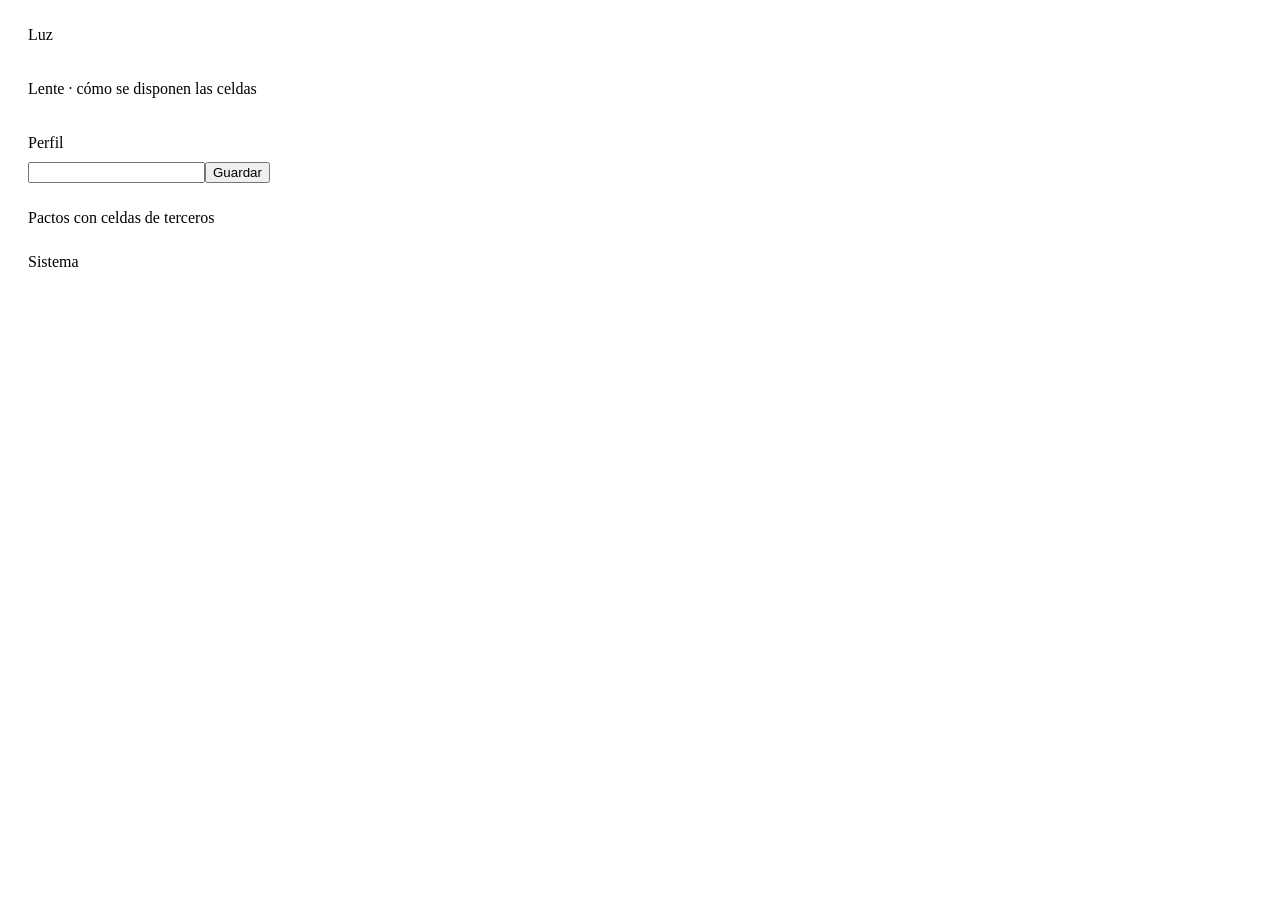
==== apps/ajustes.html @ 93cde202 "Add Hueb-OS Mirage: standalone shell with own bootloader Mirage shares only Kernel.js with the Hueb-" ====
<!doctype html>
<html><head><meta charset="utf-8"><title>Ajustes</title>
<script type="application/json" id="wos-manifest">
{ "id": "config", "name": "Ajustes", "version": "0.2.0",
  "icon": "<svg xmlns='http://www.w3.org/2000/svg' viewBox='0 0 24 24'><path d='M4 7h9M19 7h1M4 17h1M11 17h9'/><circle cx='16' cy='7' r='2.5'/><circle cx='8' cy='17' r='2.5'/></svg>",
  "category": "sistema", "description": "Luz, lente, perfil y pactos con las celdas",
  "keywords": ["configuración", "tema", "luz", "permisos", "usuario"], "permissions": ["system.config"],
  "singleton": true, "winWidth": 520, "winHeight": 520 }
</script>
<style>
  body{overflow:auto;padding:18px 20px 28px}
  section{margin-bottom:26px} section>.label{margin-bottom:10px}
  .opts{display:flex;flex-wrap:wrap;gap:0}
  .opts button{margin:0 calc(var(--bw) * -1) calc(var(--bw) * -1) 0}
  .kv{display:grid;grid-template-columns:auto 1fr;gap:4px 18px;font:12px var(--mono)} .kv span:nth-child(odd){color:var(--ink2)}
  .pact{display:flex;align-items:center;gap:8px;padding:8px 0;border-bottom:var(--bw) solid var(--line);flex-wrap:wrap}
  .pact .tag{cursor:pointer} .pact .tag:hover{background:var(--ink);color:var(--cell-bg);border-color:var(--ink)}
</style></head>
<body>
  <section><div class="label">Luz</div><div id="moods" class="opts"></div>
    <p class="muted" id="moodnote" style="font:11px var(--mono);margin:10px 0 0"></p></section>
  <section><div class="label">Lente · cómo se disponen las celdas</div><div id="lenses" class="opts"></div></section>
  <section><div class="label">Perfil</div>
    <div class="row"><input id="nm" class="grow"><button id="sv" class="primary">Guardar</button></div></section>
  <section><div class="label">Pactos con celdas de terceros</div><div id="pacts"></div></section>
  <section><div class="label">Sistema</div><div class="kv" id="info"></div></section>
<script>
  const $ = id => document.getElementById(id);
  const DESC = { 'fs.read': 'leer archivos', 'fs.write': 'escribir archivos', 'fs.delete': 'borrar archivos', 'notifications.send': 'avisos', 'proc.kill': 'cerrar procesos', 'system.config': 'configuración', 'app.install': 'instalar' };
  const NONE = '<span class="muted" style="font:12px var(--mono)">ninguna celda de terceros ha pedido nada</span>';
  const fmtUp = s => s < 60 ? s + ' s' : s < 3600 ? Math.floor(s / 60) + ' min' : Math.floor(s / 3600) + ' h ' + Math.floor(s % 3600 / 60) + ' min';

  async function render() {
    const a = await Mirage.sys.appearance();
    $('moods').innerHTML = a.moods.map(m => `<button class="${a.mood.choice === m.id ? 'on' : ''}" data-mood="${m.id}">${m.name}</button>`).join('');
    $('moodnote').textContent = a.mood.choice === 'auto' ? `auto: ahora toca «${a.mood.applied}» (día 7–19 h)` : '';
    $('lenses').innerHTML = a.lenses.map(l => `<button class="${a.lens === l.id ? 'on' : ''}" data-lens="${l.id}">${l.name}</button>`).join('');

    const u = await Mirage.sys.profile();
    if (u && document.activeElement !== $('nm')) $('nm').value = u.name;

    const g = (await Mirage.sys.grants()).filter(x => x.granted.length || x.requested.length);
    $('pacts').innerHTML = g.length ? g.map(x => `<div class="pact"><b>${x.name}</b>${x.granted.map(p => `<span class="tag" data-app="${x.appId}" data-perm="${p}" title="Revocar">${DESC[p] || p} ×</span>`).join('')}${x.requested.map(p => `<span class="tag" style="opacity:.5">pidió: ${DESC[p] || p}</span>`).join('')}</div>`).join('') : NONE;

    const i = await Mirage.sys.info();
    $('info').innerHTML = [['kernel', i.kernel], ['compilación', i.build], ['mirage', i.mirage], ['sesión', '#' + i.session.count], ['encendido', fmtUp(i.uptime)], ['celdas / catálogo', `${i.cells} / ${i.apps}`], ['modo seguro', i.safeMode ? 'sí' : 'no']]
      .map(([k, v]) => `<span>${k}</span><span>${v}</span>`).join('');
  }
  document.addEventListener('click', async e => {
    const t = e.target.closest('[data-mood],[data-lens],[data-perm]'); if (!t) return;
    try {
      if (t.dataset.mood) await Mirage.sys.setMood(t.dataset.mood);
      else if (t.dataset.lens) await Mirage.sys.setLens(t.dataset.lens);
      else await Mirage.sys.revoke(t.dataset.app, t.dataset.perm);
    } catch (err) { alert(err.message); }
    render();
  });
  $('sv').onclick = async () => { await Mirage.sys.updateProfile({ name: $('nm').value }); render(); };

  Mirage.ready.then(() => { render(); setInterval(render, 5000); Mirage.on('k:permissions:granted', render); Mirage.on('k:permissions:revoked', render); });
</script></body></html>
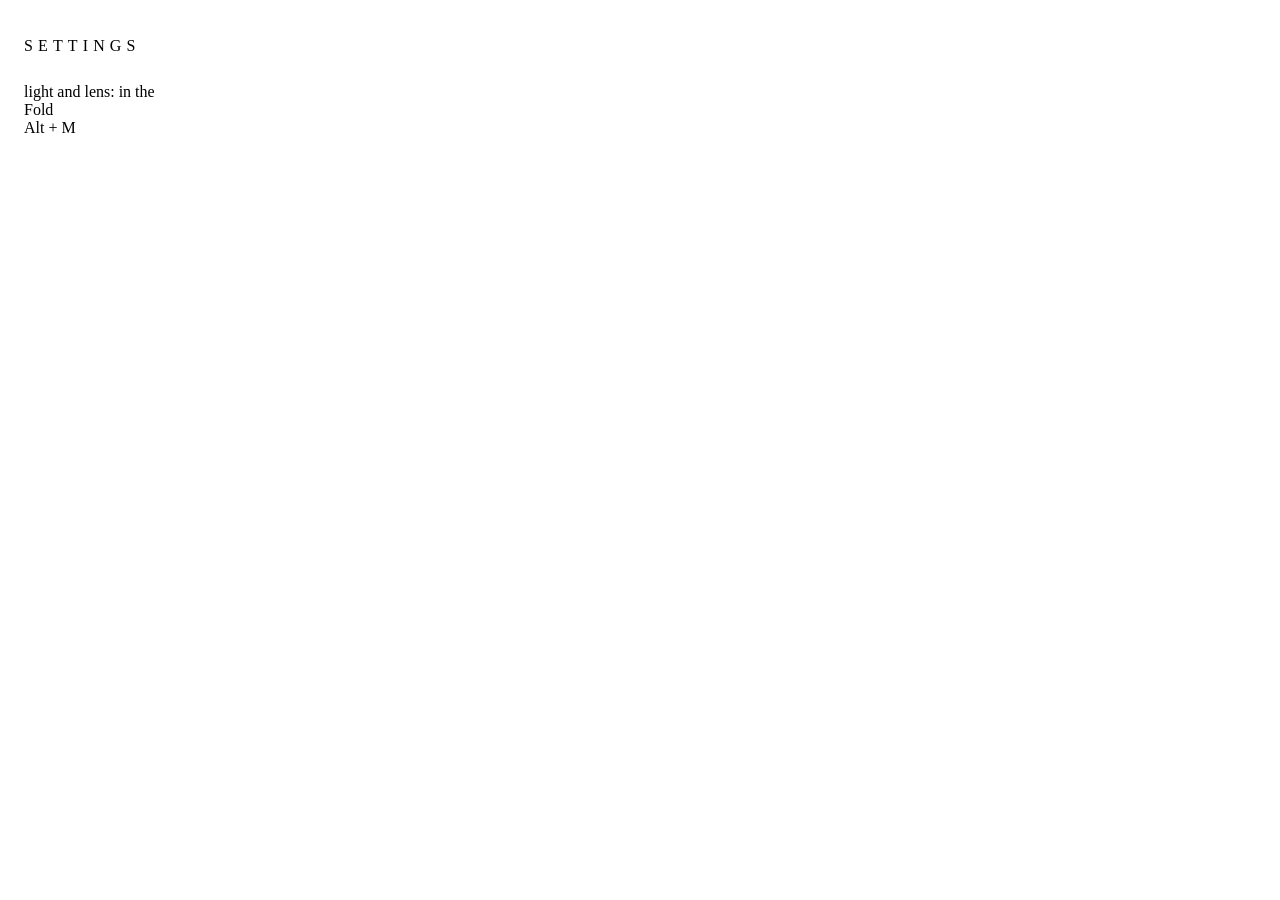
==== commit 5318c92b: "uhmm.... config + animations + bug fix" ====
--- a/apps/ajustes.html
+++ b/apps/ajustes.html
@@ -1,61 +1,122 @@
 <!doctype html>
-<html><head><meta charset="utf-8"><title>Ajustes</title>
+<html><head><meta charset="utf-8"><title>Settings</title>
 <script type="application/json" id="wos-manifest">
-{ "id": "config", "name": "Ajustes", "version": "0.2.0",
+{ "id": "config", "name": "Settings", "version": "0.3.0",
   "icon": "<svg xmlns='http://www.w3.org/2000/svg' viewBox='0 0 24 24'><path d='M4 7h9M19 7h1M4 17h1M11 17h9'/><circle cx='16' cy='7' r='2.5'/><circle cx='8' cy='17' r='2.5'/></svg>",
-  "category": "sistema", "description": "Luz, lente, perfil y pactos con las celdas",
-  "keywords": ["configuración", "tema", "luz", "permisos", "usuario"], "permissions": ["system.config"],
-  "singleton": true, "winWidth": 520, "winHeight": 520 }
+  "category": "system", "description": "The system notebook: profile, motion, covenants, shortcuts and status",
+  "keywords": ["settings", "preferences", "configuration", "user", "profile", "permissions", "animations", "shortcuts"], "permissions": ["system.config"],
+  "singleton": true, "winWidth": 680, "winHeight": 460 }
 </script>
 <style>
-  body{overflow:auto;padding:18px 20px 28px}
-  section{margin-bottom:26px} section>.label{margin-bottom:10px}
-  .opts{display:flex;flex-wrap:wrap;gap:0}
-  .opts button{margin:0 calc(var(--bw) * -1) calc(var(--bw) * -1) 0}
-  .kv{display:grid;grid-template-columns:auto 1fr;gap:4px 18px;font:12px var(--mono)} .kv span:nth-child(odd){color:var(--ink2)}
-  .pact{display:flex;align-items:center;gap:8px;padding:8px 0;border-bottom:var(--bw) solid var(--line);flex-wrap:wrap}
+  html,body{overflow:hidden}
+  body{display:flex}
+  /* spine with tabs */
+  .spine{width:176px;flex:none;display:flex;flex-direction:column;padding:16px 0;border-right:var(--bw) dashed var(--edge)}
+  .spine h1{padding:0 16px 14px;font:600 12px/1 var(--mono);letter-spacing:.32em;text-transform:uppercase}
+  .tab{display:flex;gap:10px;align-items:baseline;width:100%;padding:10px 16px;border:0;border-left:calc(var(--bw) * 2) solid transparent;
+    text-align:left;font:12px/1 var(--mono);letter-spacing:.08em;text-transform:uppercase;color:var(--ink2)}
+  .tab b{font-weight:400;opacity:.6}
+  .tab:hover:not(:disabled){color:var(--ink);border-left-color:var(--edge)}
+  .tab.on{background:transparent;color:var(--ink);border-left-color:var(--ink)}
+  .sp{flex:1}
+  .note{padding:0 16px;font:11px/1.5 var(--mono);color:var(--ink2)}
+  /* page with ruled lines that draw themselves */
+  .page{flex:1;min-width:0;overflow:auto;padding:20px 26px 30px}
+  .page h2{margin:0 0 4px;font:600 20px/1.1 var(--mono);letter-spacing:.04em}
+  .sub{margin:0 0 14px;color:var(--ink2);font:12px/1.5 var(--mono)}
+  .line{position:relative;display:flex;align-items:center;gap:16px;min-height:52px;padding:10px 0}
+  .line::after{content:"";position:absolute;left:0;right:0;bottom:0;border-bottom:var(--bw) dashed var(--line);
+    transform-origin:left;animation:rule .45s cubic-bezier(.2,.8,.2,1) both;animation-delay:calc(var(--n, 0) * 70ms)}
+  @keyframes rule{from{transform:scaleX(0)}}
+  .hint{margin-top:2px;font:11px/1.4 var(--mono);color:var(--ink2)}
+  .seal{width:56px;height:56px;flex:none;display:flex;align-items:center;justify-content:center;border:var(--bw) solid var(--ink);font:600 22px/1 var(--mono);transform:rotate(-3deg)}
+  .row input{width:190px}
+  /* switch */
+  .sw{position:relative;width:46px;height:24px;padding:0;flex:none;border:var(--bw) solid var(--ink)}
+  .sw::after{content:"";position:absolute;top:50%;left:4px;width:12px;height:12px;margin-top:-6px;background:var(--ink);transition:left .15s}
+  .sw.on{background:var(--ink)} .sw.on::after{left:calc(100% - 16px);background:var(--bg)}
+  .opts{display:flex}
+  .opts button{margin:0 calc(var(--bw) * -1) 0 0}
+  .kv{display:grid;grid-template-columns:auto 1fr;gap:8px 22px;font:12px/1.4 var(--mono);margin-top:6px}
+  .kv span:nth-child(odd){color:var(--ink2);text-transform:uppercase;letter-spacing:.06em}
+  .keys{display:grid;grid-template-columns:auto 1fr;gap:10px 20px;align-items:baseline;margin-top:6px;font-size:13px}
+  kbd{display:inline-block;padding:0 6px;border:var(--bw) solid var(--edge);font:11px/1.6 var(--mono)}
+  .pact{display:flex;align-items:center;gap:8px;padding:10px 0;border-bottom:var(--bw) dashed var(--line);flex-wrap:wrap}
   .pact .tag{cursor:pointer} .pact .tag:hover{background:var(--ink);color:var(--cell-bg);border-color:var(--ink)}
 </style></head>
 <body>
-  <section><div class="label">Luz</div><div id="moods" class="opts"></div>
-    <p class="muted" id="moodnote" style="font:11px var(--mono);margin:10px 0 0"></p></section>
-  <section><div class="label">Lente · cómo se disponen las celdas</div><div id="lenses" class="opts"></div></section>
-  <section><div class="label">Perfil</div>
-    <div class="row"><input id="nm" class="grow"><button id="sv" class="primary">Guardar</button></div></section>
-  <section><div class="label">Pactos con celdas de terceros</div><div id="pacts"></div></section>
-  <section><div class="label">Sistema</div><div class="kv" id="info"></div></section>
+  <nav class="spine"><h1>Settings</h1><div id="tabs"></div><div class="sp"></div>
+    <div class="note">light and lens: in the Fold<br>Alt + M</div></nav>
+  <main class="page" id="page"></main>
 <script>
   const $ = id => document.getElementById(id);
-  const DESC = { 'fs.read': 'leer archivos', 'fs.write': 'escribir archivos', 'fs.delete': 'borrar archivos', 'notifications.send': 'avisos', 'proc.kill': 'cerrar procesos', 'system.config': 'configuración', 'app.install': 'instalar' };
-  const NONE = '<span class="muted" style="font:12px var(--mono)">ninguna celda de terceros ha pedido nada</span>';
+  const E = s => String(s ?? '').replace(/[&<>"']/g, c => ({ '&': '&amp;', '<': '&lt;', '>': '&gt;', '"': '&quot;', "'": '&#39;' }[c]));
+  const DESC = { 'fs.read': 'read files', 'fs.write': 'write files', 'fs.delete': 'delete files', 'notifications.send': 'alerts', 'proc.kill': 'close processes', 'system.config': 'settings', 'app.install': 'install' };
+  const KEYS = [['Ctrl + Space', 'opens the Wish'], ['Alt + M', 'opens the Fold (menu)'], ['any letter', 'types straight into the Wish'],
+    ['Esc', 'see the whole table'], ['+  −  0', 'zoom the Table; 0 goes back to 100 %'], ['← ↑ → ↓', 'pan the Table'],
+    ['double click', 'on a bar: enter the cell · on the background: see all'], ['Shift / F8', 'at startup: safe mode']];
+  const TABS = [['profile', 'Profile'], ['motion', 'Motion'], ['covenants', 'Covenants'], ['shortcuts', 'Shortcuts'], ['system', 'System']];
   const fmtUp = s => s < 60 ? s + ' s' : s < 3600 ? Math.floor(s / 60) + ' min' : Math.floor(s / 3600) + ' h ' + Math.floor(s % 3600 / 60) + ' min';
 
-  async function render() {
-    const a = await Mirage.sys.appearance();
-    $('moods').innerHTML = a.moods.map(m => `<button class="${a.mood.choice === m.id ? 'on' : ''}" data-mood="${m.id}">${m.name}</button>`).join('');
-    $('moodnote').textContent = a.mood.choice === 'auto' ? `auto: ahora toca «${a.mood.applied}» (día 7–19 h)` : '';
-    $('lenses').innerHTML = a.lenses.map(l => `<button class="${a.lens === l.id ? 'on' : ''}" data-lens="${l.id}">${l.name}</button>`).join('');
+  const head = (t, s) => `<h2>${t}</h2><p class="sub">${s}</p>`;
+  const line = (n, label, hint, ctl) => `<div class="line" style="--n:${n}"><div class="grow"><div>${label}</div>${hint ? `<div class="hint">${hint}</div>` : ''}</div>${ctl}</div>`;
+  const sw = (k, on) => `<button class="sw${on ? ' on' : ''}" data-sw="${k}" role="switch" aria-checked="${on}"></button>`;
 
-    const u = await Mirage.sys.profile();
-    if (u && document.activeElement !== $('nm')) $('nm').value = u.name;
+  async function infoHtml() {
+    const i = await Mirage.sys.info();
+    return [['kernel', i.kernel], ['build', i.build], ['mirage', i.mirage], ['session', '#' + i.session.count], ['uptime', fmtUp(i.uptime)],
+      ['cells / catalog', `${i.cells} / ${i.apps}`], ['safe mode', i.safeMode ? 'yes' : 'no']].map(([k, v]) => `<span>${k}</span><span>${E(v)}</span>`).join('');
+  }
 
-    const g = (await Mirage.sys.grants()).filter(x => x.granted.length || x.requested.length);
-    $('pacts').innerHTML = g.length ? g.map(x => `<div class="pact"><b>${x.name}</b>${x.granted.map(p => `<span class="tag" data-app="${x.appId}" data-perm="${p}" title="Revocar">${DESC[p] || p} ×</span>`).join('')}${x.requested.map(p => `<span class="tag" style="opacity:.5">pidió: ${DESC[p] || p}</span>`).join('')}</div>`).join('') : NONE;
+  const PAGES = {
+    async profile() {
+      const u = await Mirage.sys.profile();
+      const ini = (u?.name || '?').trim().slice(0, 2).toUpperCase();
+      return head('Profile', 'who you are to the system') +
+        `<div class="line" style="--n:0"><div class="seal">${E(ini)}</div><div class="grow"><b>${E(u?.name || 'no session')}</b><div class="hint">role ${E(u?.role || '—')} · id ${E(u?.id || '—')}</div></div></div>` +
+        line(1, 'Name', 'shown in the Pulse and on the Lock screen', `<div class="row"><input id="nm" value="${E(u?.name || '')}" maxlength="40"><button id="sv" class="primary">Save</button></div>`);
+    },
+    async motion() {
+      const on = (await Mirage.store.get('anim', true)) !== false, sp = +(await Mirage.store.get('speed', 1)) || 1;
+      return head('Motion', 'how cells appear and go away') +
+        line(0, 'Animations', 'dot → line → sheet, and back when closing', sw('anim', on)) +
+        line(1, 'Speed', '1× = half a second', `<div class="opts">${[0.5, 1, 1.5, 2].map(v => `<button class="${v === sp ? 'on' : ''}" data-speed="${v}">${v}×</button>`).join('')}</div>`) +
+        line(2, 'Reduced motion', 'if your system asks for it, animations switch off by themselves', '<span class="tag">automatic</span>');
+    },
+    async covenants() {
+      const g = (await Mirage.sys.grants()).filter(x => x.granted.length || x.requested.length);
+      return head('Covenants', 'what each third-party cell may do') + (g.length
+        ? g.map(x => `<div class="pact"><b>${E(x.name)}</b>${x.granted.map(p => `<span class="tag" data-app="${E(x.appId)}" data-perm="${E(p)}" title="Revoke">${E(DESC[p] || p)} ×</span>`).join('')}${x.requested.map(p => `<span class="tag" style="opacity:.5">asked: ${E(DESC[p] || p)}</span>`).join('')}</div>`).join('')
+        : '<p class="muted" style="font:12px var(--mono)">no third-party cell has asked for anything</p>');
+    },
+    async shortcuts() { return head('Shortcuts', 'the whole system at a glance') + `<div class="keys">${KEYS.map(([k, d]) => `<span><kbd>${k}</kbd></span><span>${d}</span>`).join('')}</div>`; },
+    async system() { return head('System', 'live status') + `<div class="kv" id="info">${await infoHtml()}</div>`; },
+  };
 
-    const i = await Mirage.sys.info();
-    $('info').innerHTML = [['kernel', i.kernel], ['compilación', i.build], ['mirage', i.mirage], ['sesión', '#' + i.session.count], ['encendido', fmtUp(i.uptime)], ['celdas / catálogo', `${i.cells} / ${i.apps}`], ['modo seguro', i.safeMode ? 'sí' : 'no']]
-      .map(([k, v]) => `<span>${k}</span><span>${v}</span>`).join('');
+  let cur = 'profile', seq = 0;
+  async function show() {
+    const my = ++seq;
+    $('tabs').innerHTML = TABS.map(([id, n], i) => `<button class="tab${id === cur ? ' on' : ''}" data-tab="${id}"><b>${String(i + 1).padStart(2, '0')}</b>${n}</button>`).join('');
+    const html = await PAGES[cur]();
+    if (my !== seq) return;
+    $('page').innerHTML = html; $('page').scrollTop = 0;
   }
+
   document.addEventListener('click', async e => {
-    const t = e.target.closest('[data-mood],[data-lens],[data-perm]'); if (!t) return;
+    const t = e.target.closest('[data-tab],[data-sw],[data-speed],[data-perm],#sv'); if (!t) return;
     try {
-      if (t.dataset.mood) await Mirage.sys.setMood(t.dataset.mood);
-      else if (t.dataset.lens) await Mirage.sys.setLens(t.dataset.lens);
-      else await Mirage.sys.revoke(t.dataset.app, t.dataset.perm);
+      if (t.dataset.tab) { cur = t.dataset.tab; show(); }
+      else if (t.dataset.sw) { const nv = !t.classList.contains('on'); await Mirage.store.set(t.dataset.sw, nv); t.classList.toggle('on', nv); t.setAttribute('aria-checked', nv); }
+      else if (t.dataset.speed) { await Mirage.store.set('speed', +t.dataset.speed); document.querySelectorAll('[data-speed]').forEach(b => b.classList.toggle('on', b === t)); }
+      else if (t.dataset.perm) { await Mirage.sys.revoke(t.dataset.app, t.dataset.perm); show(); }
+      else if (t.id === 'sv') { await Mirage.sys.updateProfile({ name: $('nm').value }); show(); }
     } catch (err) { alert(err.message); }
-    render();
   });
-  $('sv').onclick = async () => { await Mirage.sys.updateProfile({ name: $('nm').value }); render(); };
 
-  Mirage.ready.then(() => { render(); setInterval(render, 5000); Mirage.on('k:permissions:granted', render); Mirage.on('k:permissions:revoked', render); });
-</script></body></html>
+  Mirage.ready.then(() => {
+    show();
+    setInterval(async () => { if (cur === 'system' && $('info')) $('info').innerHTML = await infoHtml(); }, 5000);
+    Mirage.on('k:permissions:granted', () => cur === 'covenants' && show());
+    Mirage.on('k:permissions:revoked', () => cur === 'covenants' && show());
+  });
+</script></body></html>
